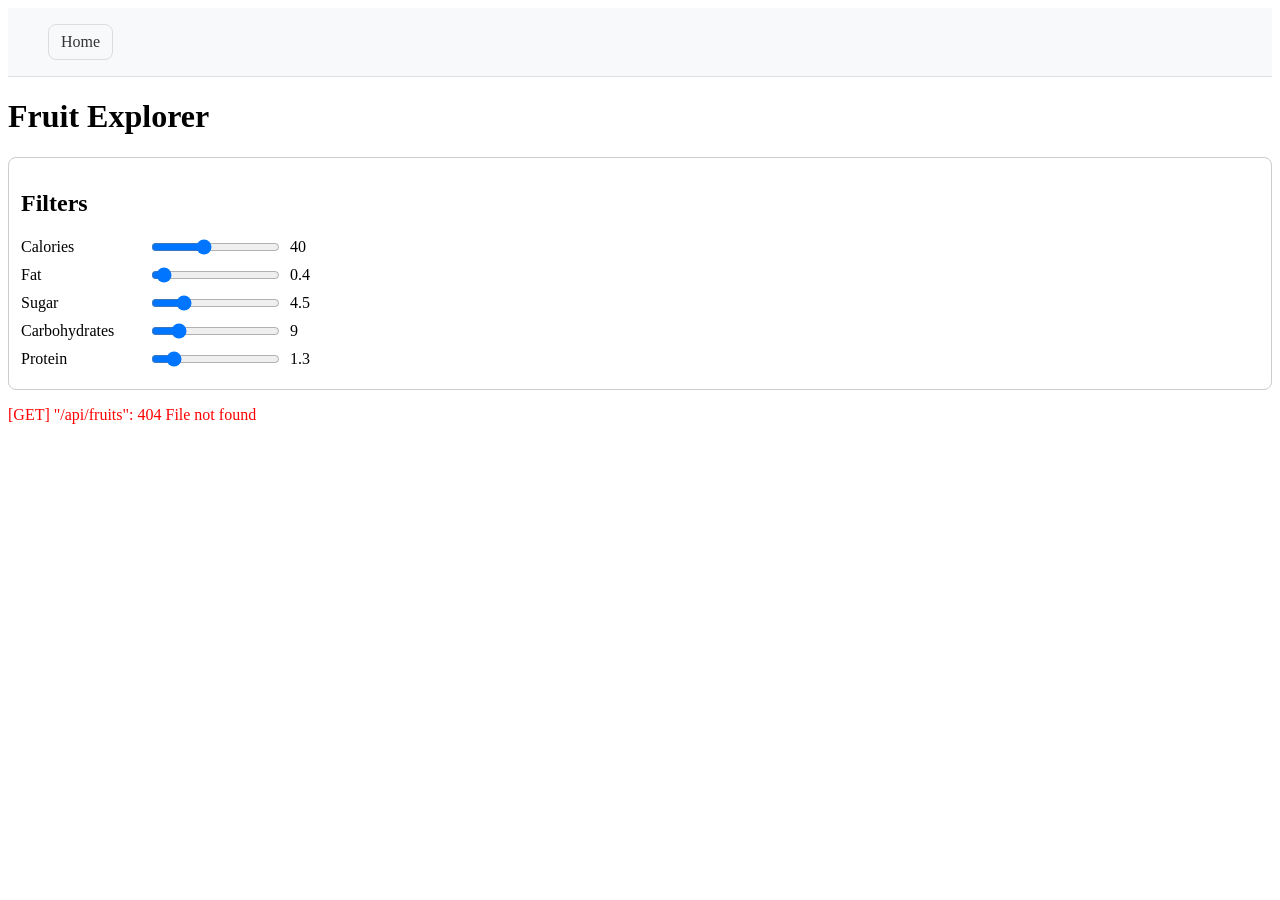
==== index.html @ ee1adf6a "uploaded" ====
<!DOCTYPE html><html  data-capo=""><head><meta charset="utf-8">
<meta name="viewport" content="width=device-width, initial-scale=1">
<style>header[data-v-82c28398]{background-color:#f8f9fa;border-bottom:1px solid #ddd;color:#333;display:flex;justify-content:space-between}nav ul[data-v-82c28398]{display:flex;gap:16px;list-style:none}nav ul li[data-v-82c28398]{border:1px solid #ddd;border-radius:8px;padding:8px 12px}nav ul li a[data-v-82c28398]{color:#333;text-decoration:none}nav ul li a[data-v-82c28398]:hover{text-decoration:underline}</style>
<style>.filter-panel[data-v-740115e5]{border:1px solid #ccc;border-radius:8px;margin-bottom:16px;padding:12px}.filter-group[data-v-740115e5]{align-items:center;display:flex;gap:8px;margin-bottom:8px}.filter-group label[data-v-740115e5]{text-transform:capitalize;width:120px}.grid[data-v-740115e5]{display:flex;flex-wrap:wrap;gap:16px}.card[data-v-740115e5]{border:1px solid #ccc;border-radius:8px;padding:12px;width:200px}.error[data-v-740115e5]{color:red;margin-bottom:16px}</style>
<link rel="stylesheet" href="/_nuxt/FruitCard.Q_j9BK46.css" crossorigin>
<link rel="preload" as="fetch" crossorigin="anonymous" href="/_payload.json?73a36dbd-54e8-44e6-b448-5cb84c7c94f8">
<link rel="modulepreload" as="script" crossorigin href="/_nuxt/CZBqQ9FV.js">
<link rel="modulepreload" as="script" crossorigin href="/_nuxt/BmM7E6rx.js">
<link rel="modulepreload" as="script" crossorigin href="/_nuxt/8J3lh1gu.js">
<link rel="modulepreload" as="script" crossorigin href="/_nuxt/DuoKc0-E.js">
<link rel="modulepreload" as="script" crossorigin href="/_nuxt/CdLIsqoJ.js">
<link rel="prefetch" as="script" crossorigin href="/_nuxt/CUXLBpAI.js">
<link rel="prefetch" as="script" crossorigin href="/_nuxt/C5-MP1WR.js">
<link rel="prefetch" as="script" crossorigin href="/_nuxt/BQdV3x2c.js">
<script type="module" src="/_nuxt/CZBqQ9FV.js" crossorigin></script>
<link rel="preload" as="fetch" fetchpriority="low" crossorigin="anonymous" href="/_nuxt/builds/meta/73a36dbd-54e8-44e6-b448-5cb84c7c94f8.json"></head><body><div id="__nuxt"><div><div data-v-82c28398><header data-v-82c28398><nav data-v-82c28398><ul data-v-82c28398><li data-v-82c28398><a aria-current="page" href="/" class="router-link-active router-link-exact-active" data-v-82c28398>Home</a></li><!----></ul></nav></header><!--[--><div data-v-740115e5><h1 data-v-740115e5>Fruit Explorer</h1><div class="filter-panel" data-v-740115e5><h2 data-v-740115e5>Filters</h2><!--[--><div class="filter-group" data-v-740115e5><label for="calories" data-v-740115e5>calories</label><input type="range" id="calories-max" value="40" min="0" max="100" step="0.1" data-v-740115e5><span data-v-740115e5>40</span></div><div class="filter-group" data-v-740115e5><label for="fat" data-v-740115e5>fat</label><input type="range" id="fat-max" value="0.4" min="0" max="10" step="0.1" data-v-740115e5><span data-v-740115e5>0.4</span></div><div class="filter-group" data-v-740115e5><label for="sugar" data-v-740115e5>sugar</label><input type="range" id="sugar-max" value="4.5" min="0" max="20" step="0.1" data-v-740115e5><span data-v-740115e5>4.5</span></div><div class="filter-group" data-v-740115e5><label for="carbohydrates" data-v-740115e5>carbohydrates</label><input type="range" id="carbohydrates-max" value="9" min="0" max="50" step="0.1" data-v-740115e5><span data-v-740115e5>9</span></div><div class="filter-group" data-v-740115e5><label for="protein" data-v-740115e5>protein</label><input type="range" id="protein-max" value="1.3" min="0" max="10" step="0.1" data-v-740115e5><span data-v-740115e5>1.3</span></div><!--]--></div><!----><!----><div class="grid" data-v-740115e5><!--[--><!--]--></div></div><!--]--></div></div></div><div id="teleports"></div><script type="application/json" data-nuxt-data="nuxt-app" data-ssr="true" id="__NUXT_DATA__" data-src="/_payload.json?73a36dbd-54e8-44e6-b448-5cb84c7c94f8">[{"state":1,"once":3,"_errors":4,"serverRendered":6,"path":7,"pinia":8,"prerenderedAt":15},["Reactive",2],{},["Set"],["ShallowReactive",5],{},true,"/",{"favorites":9,"fruit":11},{"favorites":10},[],{"fruits":12,"isLoading":13,"error":14},[],false,null,1739394600514]</script>
<script>window.__NUXT__={};window.__NUXT__.config={public:{},app:{baseURL:"/",buildId:"73a36dbd-54e8-44e6-b448-5cb84c7c94f8",buildAssetsDir:"/_nuxt/",cdnURL:""}}</script></body></html>
---- _nuxt/FruitCard.Q_j9BK46.css ----
.card[data-v-c3e1b3ac]{border:1px solid #ccc;border-radius:8px;margin-bottom:16px;padding:12px;width:200px}.link[data-v-c3e1b3ac]{color:#00f;cursor:pointer;text-decoration:underline}.buttons[data-v-c3e1b3ac]{display:flex;flex-direction:column;gap:8px;margin-top:12px}
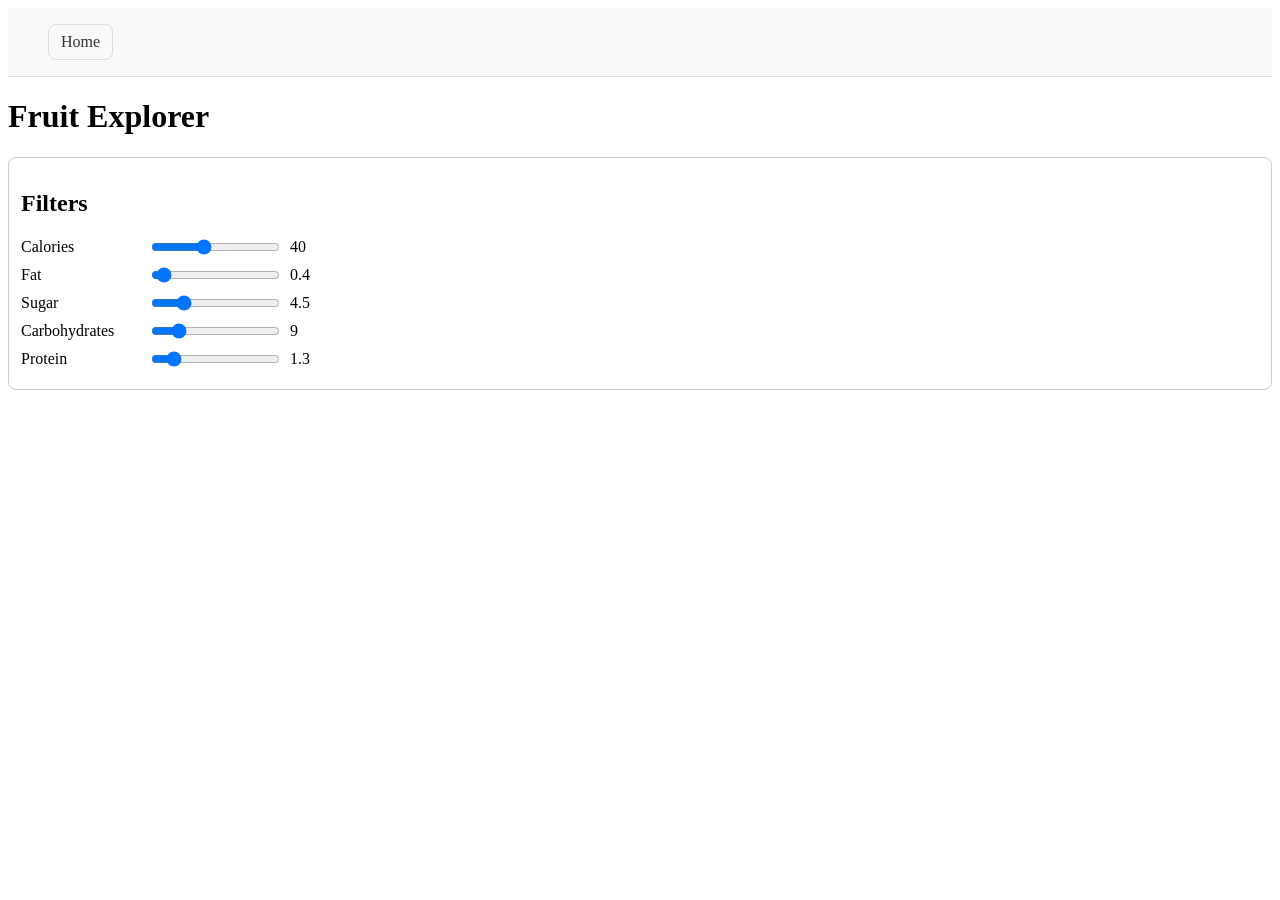
==== commit 8fb11b68: "update base-url" ====
--- a/index.html
+++ b/index.html
@@ -2,16 +2,16 @@
 <meta name="viewport" content="width=device-width, initial-scale=1">
 <style>header[data-v-82c28398]{background-color:#f8f9fa;border-bottom:1px solid #ddd;color:#333;display:flex;justify-content:space-between}nav ul[data-v-82c28398]{display:flex;gap:16px;list-style:none}nav ul li[data-v-82c28398]{border:1px solid #ddd;border-radius:8px;padding:8px 12px}nav ul li a[data-v-82c28398]{color:#333;text-decoration:none}nav ul li a[data-v-82c28398]:hover{text-decoration:underline}</style>
 <style>.filter-panel[data-v-740115e5]{border:1px solid #ccc;border-radius:8px;margin-bottom:16px;padding:12px}.filter-group[data-v-740115e5]{align-items:center;display:flex;gap:8px;margin-bottom:8px}.filter-group label[data-v-740115e5]{text-transform:capitalize;width:120px}.grid[data-v-740115e5]{display:flex;flex-wrap:wrap;gap:16px}.card[data-v-740115e5]{border:1px solid #ccc;border-radius:8px;padding:12px;width:200px}.error[data-v-740115e5]{color:red;margin-bottom:16px}</style>
-<link rel="stylesheet" href="/_nuxt/FruitCard.Q_j9BK46.css" crossorigin>
-<link rel="preload" as="fetch" crossorigin="anonymous" href="/_payload.json?73a36dbd-54e8-44e6-b448-5cb84c7c94f8">
-<link rel="modulepreload" as="script" crossorigin href="/_nuxt/CZBqQ9FV.js">
-<link rel="modulepreload" as="script" crossorigin href="/_nuxt/BmM7E6rx.js">
-<link rel="modulepreload" as="script" crossorigin href="/_nuxt/8J3lh1gu.js">
-<link rel="modulepreload" as="script" crossorigin href="/_nuxt/DuoKc0-E.js">
-<link rel="modulepreload" as="script" crossorigin href="/_nuxt/CdLIsqoJ.js">
-<link rel="prefetch" as="script" crossorigin href="/_nuxt/CUXLBpAI.js">
-<link rel="prefetch" as="script" crossorigin href="/_nuxt/C5-MP1WR.js">
-<link rel="prefetch" as="script" crossorigin href="/_nuxt/BQdV3x2c.js">
-<script type="module" src="/_nuxt/CZBqQ9FV.js" crossorigin></script>
-<link rel="preload" as="fetch" fetchpriority="low" crossorigin="anonymous" href="/_nuxt/builds/meta/73a36dbd-54e8-44e6-b448-5cb84c7c94f8.json"></head><body><div id="__nuxt"><div><div data-v-82c28398><header data-v-82c28398><nav data-v-82c28398><ul data-v-82c28398><li data-v-82c28398><a aria-current="page" href="/" class="router-link-active router-link-exact-active" data-v-82c28398>Home</a></li><!----></ul></nav></header><!--[--><div data-v-740115e5><h1 data-v-740115e5>Fruit Explorer</h1><div class="filter-panel" data-v-740115e5><h2 data-v-740115e5>Filters</h2><!--[--><div class="filter-group" data-v-740115e5><label for="calories" data-v-740115e5>calories</label><input type="range" id="calories-max" value="40" min="0" max="100" step="0.1" data-v-740115e5><span data-v-740115e5>40</span></div><div class="filter-group" data-v-740115e5><label for="fat" data-v-740115e5>fat</label><input type="range" id="fat-max" value="0.4" min="0" max="10" step="0.1" data-v-740115e5><span data-v-740115e5>0.4</span></div><div class="filter-group" data-v-740115e5><label for="sugar" data-v-740115e5>sugar</label><input type="range" id="sugar-max" value="4.5" min="0" max="20" step="0.1" data-v-740115e5><span data-v-740115e5>4.5</span></div><div class="filter-group" data-v-740115e5><label for="carbohydrates" data-v-740115e5>carbohydrates</label><input type="range" id="carbohydrates-max" value="9" min="0" max="50" step="0.1" data-v-740115e5><span data-v-740115e5>9</span></div><div class="filter-group" data-v-740115e5><label for="protein" data-v-740115e5>protein</label><input type="range" id="protein-max" value="1.3" min="0" max="10" step="0.1" data-v-740115e5><span data-v-740115e5>1.3</span></div><!--]--></div><!----><!----><div class="grid" data-v-740115e5><!--[--><!--]--></div></div><!--]--></div></div></div><div id="teleports"></div><script type="application/json" data-nuxt-data="nuxt-app" data-ssr="true" id="__NUXT_DATA__" data-src="/_payload.json?73a36dbd-54e8-44e6-b448-5cb84c7c94f8">[{"state":1,"once":3,"_errors":4,"serverRendered":6,"path":7,"pinia":8,"prerenderedAt":15},["Reactive",2],{},["Set"],["ShallowReactive",5],{},true,"/",{"favorites":9,"fruit":11},{"favorites":10},[],{"fruits":12,"isLoading":13,"error":14},[],false,null,1739394600514]</script>
-<script>window.__NUXT__={};window.__NUXT__.config={public:{},app:{baseURL:"/",buildId:"73a36dbd-54e8-44e6-b448-5cb84c7c94f8",buildAssetsDir:"/_nuxt/",cdnURL:""}}</script></body></html>+<link rel="stylesheet" href="/fruit-explorer/_nuxt/FruitCard.Q_j9BK46.css" crossorigin>
+<link rel="preload" as="fetch" crossorigin="anonymous" href="/fruit-explorer/_payload.json?309de507-f328-488c-8391-fa8ec1fb9c1d">
+<link rel="modulepreload" as="script" crossorigin href="/fruit-explorer/_nuxt/CZBqQ9FV.js">
+<link rel="modulepreload" as="script" crossorigin href="/fruit-explorer/_nuxt/BmM7E6rx.js">
+<link rel="modulepreload" as="script" crossorigin href="/fruit-explorer/_nuxt/8J3lh1gu.js">
+<link rel="modulepreload" as="script" crossorigin href="/fruit-explorer/_nuxt/DuoKc0-E.js">
+<link rel="modulepreload" as="script" crossorigin href="/fruit-explorer/_nuxt/CdLIsqoJ.js">
+<link rel="prefetch" as="script" crossorigin href="/fruit-explorer/_nuxt/CUXLBpAI.js">
+<link rel="prefetch" as="script" crossorigin href="/fruit-explorer/_nuxt/C5-MP1WR.js">
+<link rel="prefetch" as="script" crossorigin href="/fruit-explorer/_nuxt/BQdV3x2c.js">
+<script type="module" src="/fruit-explorer/_nuxt/CZBqQ9FV.js" crossorigin></script>
+<link rel="preload" as="fetch" fetchpriority="low" crossorigin="anonymous" href="/fruit-explorer/_nuxt/builds/meta/309de507-f328-488c-8391-fa8ec1fb9c1d.json"></head><body><div id="__nuxt"><div><div data-v-82c28398><header data-v-82c28398><nav data-v-82c28398><ul data-v-82c28398><li data-v-82c28398><a aria-current="page" href="/fruit-explorer/" class="router-link-active router-link-exact-active" data-v-82c28398>Home</a></li><!----></ul></nav></header><!--[--><div data-v-740115e5><h1 data-v-740115e5>Fruit Explorer</h1><div class="filter-panel" data-v-740115e5><h2 data-v-740115e5>Filters</h2><!--[--><div class="filter-group" data-v-740115e5><label for="calories" data-v-740115e5>calories</label><input type="range" id="calories-max" value="40" min="0" max="100" step="0.1" data-v-740115e5><span data-v-740115e5>40</span></div><div class="filter-group" data-v-740115e5><label for="fat" data-v-740115e5>fat</label><input type="range" id="fat-max" value="0.4" min="0" max="10" step="0.1" data-v-740115e5><span data-v-740115e5>0.4</span></div><div class="filter-group" data-v-740115e5><label for="sugar" data-v-740115e5>sugar</label><input type="range" id="sugar-max" value="4.5" min="0" max="20" step="0.1" data-v-740115e5><span data-v-740115e5>4.5</span></div><div class="filter-group" data-v-740115e5><label for="carbohydrates" data-v-740115e5>carbohydrates</label><input type="range" id="carbohydrates-max" value="9" min="0" max="50" step="0.1" data-v-740115e5><span data-v-740115e5>9</span></div><div class="filter-group" data-v-740115e5><label for="protein" data-v-740115e5>protein</label><input type="range" id="protein-max" value="1.3" min="0" max="10" step="0.1" data-v-740115e5><span data-v-740115e5>1.3</span></div><!--]--></div><!----><!----><div class="grid" data-v-740115e5><!--[--><!--]--></div></div><!--]--></div></div></div><div id="teleports"></div><script type="application/json" data-nuxt-data="nuxt-app" data-ssr="true" id="__NUXT_DATA__" data-src="/fruit-explorer/_payload.json?309de507-f328-488c-8391-fa8ec1fb9c1d">[{"state":1,"once":3,"_errors":4,"serverRendered":6,"path":7,"pinia":8,"prerenderedAt":15},["Reactive",2],{},["Set"],["ShallowReactive",5],{},true,"/",{"favorites":9,"fruit":11},{"favorites":10},[],{"fruits":12,"isLoading":13,"error":14},[],false,null,1739396769868]</script>
+<script>window.__NUXT__={};window.__NUXT__.config={public:{},app:{baseURL:"/fruit-explorer/",buildId:"309de507-f328-488c-8391-fa8ec1fb9c1d",buildAssetsDir:"/_nuxt/",cdnURL:""}}</script></body></html>
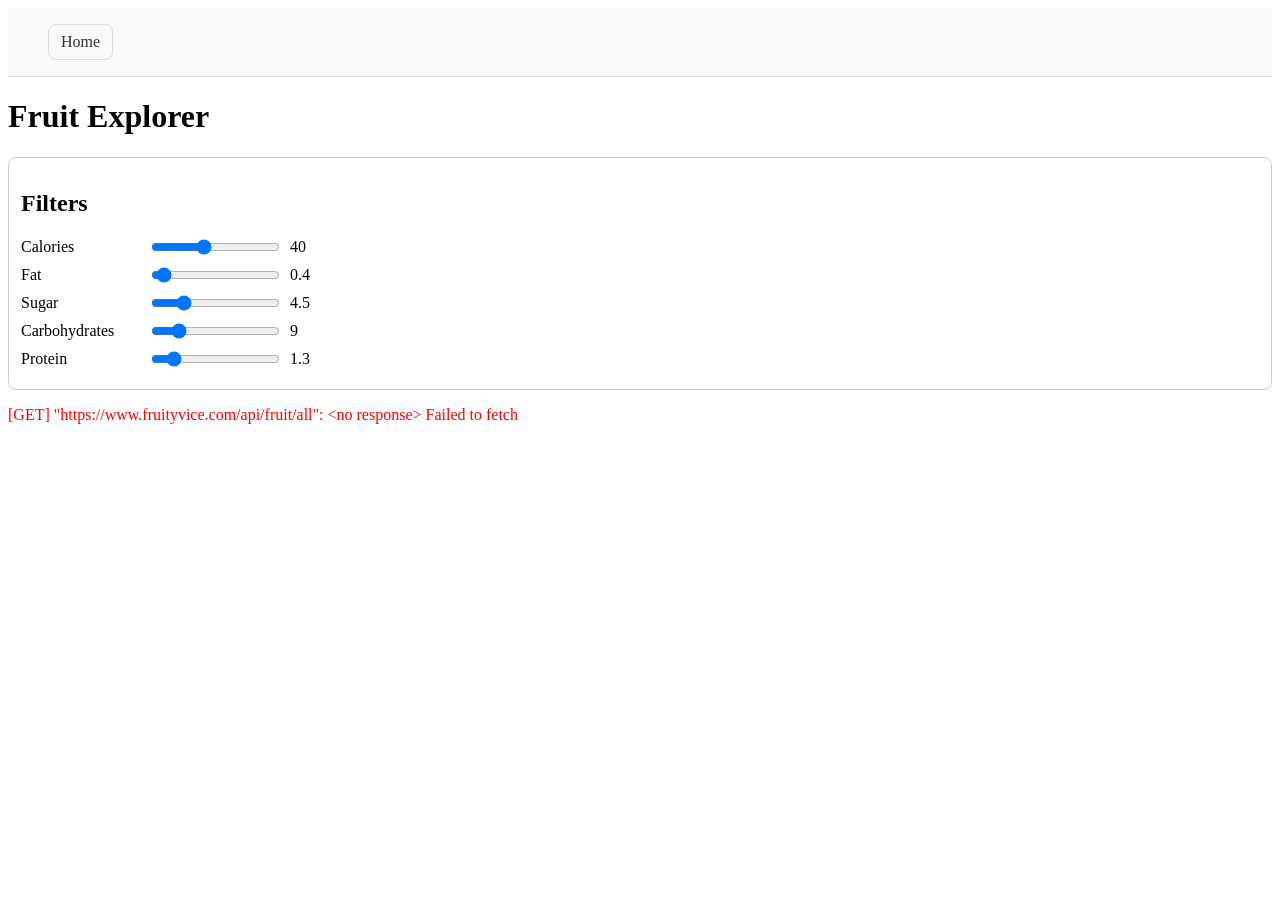
==== commit 1c8f88b2: "fix" ====
--- a/index.html
+++ b/index.html
@@ -2,16 +2,16 @@
 <meta name="viewport" content="width=device-width, initial-scale=1">
 <style>header[data-v-82c28398]{background-color:#f8f9fa;border-bottom:1px solid #ddd;color:#333;display:flex;justify-content:space-between}nav ul[data-v-82c28398]{display:flex;gap:16px;list-style:none}nav ul li[data-v-82c28398]{border:1px solid #ddd;border-radius:8px;padding:8px 12px}nav ul li a[data-v-82c28398]{color:#333;text-decoration:none}nav ul li a[data-v-82c28398]:hover{text-decoration:underline}</style>
 <style>.filter-panel[data-v-740115e5]{border:1px solid #ccc;border-radius:8px;margin-bottom:16px;padding:12px}.filter-group[data-v-740115e5]{align-items:center;display:flex;gap:8px;margin-bottom:8px}.filter-group label[data-v-740115e5]{text-transform:capitalize;width:120px}.grid[data-v-740115e5]{display:flex;flex-wrap:wrap;gap:16px}.card[data-v-740115e5]{border:1px solid #ccc;border-radius:8px;padding:12px;width:200px}.error[data-v-740115e5]{color:red;margin-bottom:16px}</style>
-<link rel="stylesheet" href="/fruit-explorer/_nuxt/FruitCard.Q_j9BK46.css" crossorigin>
-<link rel="preload" as="fetch" crossorigin="anonymous" href="/fruit-explorer/_payload.json?309de507-f328-488c-8391-fa8ec1fb9c1d">
-<link rel="modulepreload" as="script" crossorigin href="/fruit-explorer/_nuxt/CZBqQ9FV.js">
-<link rel="modulepreload" as="script" crossorigin href="/fruit-explorer/_nuxt/BmM7E6rx.js">
-<link rel="modulepreload" as="script" crossorigin href="/fruit-explorer/_nuxt/8J3lh1gu.js">
-<link rel="modulepreload" as="script" crossorigin href="/fruit-explorer/_nuxt/DuoKc0-E.js">
-<link rel="modulepreload" as="script" crossorigin href="/fruit-explorer/_nuxt/CdLIsqoJ.js">
-<link rel="prefetch" as="script" crossorigin href="/fruit-explorer/_nuxt/CUXLBpAI.js">
-<link rel="prefetch" as="script" crossorigin href="/fruit-explorer/_nuxt/C5-MP1WR.js">
-<link rel="prefetch" as="script" crossorigin href="/fruit-explorer/_nuxt/BQdV3x2c.js">
-<script type="module" src="/fruit-explorer/_nuxt/CZBqQ9FV.js" crossorigin></script>
-<link rel="preload" as="fetch" fetchpriority="low" crossorigin="anonymous" href="/fruit-explorer/_nuxt/builds/meta/309de507-f328-488c-8391-fa8ec1fb9c1d.json"></head><body><div id="__nuxt"><div><div data-v-82c28398><header data-v-82c28398><nav data-v-82c28398><ul data-v-82c28398><li data-v-82c28398><a aria-current="page" href="/fruit-explorer/" class="router-link-active router-link-exact-active" data-v-82c28398>Home</a></li><!----></ul></nav></header><!--[--><div data-v-740115e5><h1 data-v-740115e5>Fruit Explorer</h1><div class="filter-panel" data-v-740115e5><h2 data-v-740115e5>Filters</h2><!--[--><div class="filter-group" data-v-740115e5><label for="calories" data-v-740115e5>calories</label><input type="range" id="calories-max" value="40" min="0" max="100" step="0.1" data-v-740115e5><span data-v-740115e5>40</span></div><div class="filter-group" data-v-740115e5><label for="fat" data-v-740115e5>fat</label><input type="range" id="fat-max" value="0.4" min="0" max="10" step="0.1" data-v-740115e5><span data-v-740115e5>0.4</span></div><div class="filter-group" data-v-740115e5><label for="sugar" data-v-740115e5>sugar</label><input type="range" id="sugar-max" value="4.5" min="0" max="20" step="0.1" data-v-740115e5><span data-v-740115e5>4.5</span></div><div class="filter-group" data-v-740115e5><label for="carbohydrates" data-v-740115e5>carbohydrates</label><input type="range" id="carbohydrates-max" value="9" min="0" max="50" step="0.1" data-v-740115e5><span data-v-740115e5>9</span></div><div class="filter-group" data-v-740115e5><label for="protein" data-v-740115e5>protein</label><input type="range" id="protein-max" value="1.3" min="0" max="10" step="0.1" data-v-740115e5><span data-v-740115e5>1.3</span></div><!--]--></div><!----><!----><div class="grid" data-v-740115e5><!--[--><!--]--></div></div><!--]--></div></div></div><div id="teleports"></div><script type="application/json" data-nuxt-data="nuxt-app" data-ssr="true" id="__NUXT_DATA__" data-src="/fruit-explorer/_payload.json?309de507-f328-488c-8391-fa8ec1fb9c1d">[{"state":1,"once":3,"_errors":4,"serverRendered":6,"path":7,"pinia":8,"prerenderedAt":15},["Reactive",2],{},["Set"],["ShallowReactive",5],{},true,"/",{"favorites":9,"fruit":11},{"favorites":10},[],{"fruits":12,"isLoading":13,"error":14},[],false,null,1739396769868]</script>
-<script>window.__NUXT__={};window.__NUXT__.config={public:{},app:{baseURL:"/fruit-explorer/",buildId:"309de507-f328-488c-8391-fa8ec1fb9c1d",buildAssetsDir:"/_nuxt/",cdnURL:""}}</script></body></html>+<link rel="stylesheet" href="/_nuxt/FruitCard.Q_j9BK46.css" crossorigin>
+<link rel="preload" as="fetch" crossorigin="anonymous" href="/_payload.json?2c1d5533-9f59-410c-aec3-af5990e4bb94">
+<link rel="modulepreload" as="script" crossorigin href="/_nuxt/CMZmkqGh.js">
+<link rel="modulepreload" as="script" crossorigin href="/_nuxt/B_2okHhM.js">
+<link rel="modulepreload" as="script" crossorigin href="/_nuxt/DiMzCnI4.js">
+<link rel="modulepreload" as="script" crossorigin href="/_nuxt/B0FjRN8s.js">
+<link rel="modulepreload" as="script" crossorigin href="/_nuxt/lM71PJrp.js">
+<link rel="prefetch" as="script" crossorigin href="/_nuxt/BFqr7ivy.js">
+<link rel="prefetch" as="script" crossorigin href="/_nuxt/B11VKpCT.js">
+<link rel="prefetch" as="script" crossorigin href="/_nuxt/B9RRxAIM.js">
+<script type="module" src="/_nuxt/CMZmkqGh.js" crossorigin></script>
+<link rel="preload" as="fetch" fetchpriority="low" crossorigin="anonymous" href="/_nuxt/builds/meta/2c1d5533-9f59-410c-aec3-af5990e4bb94.json"></head><body><div id="__nuxt"><div><div data-v-82c28398><header data-v-82c28398><nav data-v-82c28398><ul data-v-82c28398><li data-v-82c28398><a aria-current="page" href="/" class="router-link-active router-link-exact-active" data-v-82c28398>Home</a></li><!----></ul></nav></header><!--[--><div data-v-740115e5><h1 data-v-740115e5>Fruit Explorer</h1><div class="filter-panel" data-v-740115e5><h2 data-v-740115e5>Filters</h2><!--[--><div class="filter-group" data-v-740115e5><label for="calories" data-v-740115e5>calories</label><input type="range" id="calories-max" value="40" min="0" max="100" step="0.1" data-v-740115e5><span data-v-740115e5>40</span></div><div class="filter-group" data-v-740115e5><label for="fat" data-v-740115e5>fat</label><input type="range" id="fat-max" value="0.4" min="0" max="10" step="0.1" data-v-740115e5><span data-v-740115e5>0.4</span></div><div class="filter-group" data-v-740115e5><label for="sugar" data-v-740115e5>sugar</label><input type="range" id="sugar-max" value="4.5" min="0" max="20" step="0.1" data-v-740115e5><span data-v-740115e5>4.5</span></div><div class="filter-group" data-v-740115e5><label for="carbohydrates" data-v-740115e5>carbohydrates</label><input type="range" id="carbohydrates-max" value="9" min="0" max="50" step="0.1" data-v-740115e5><span data-v-740115e5>9</span></div><div class="filter-group" data-v-740115e5><label for="protein" data-v-740115e5>protein</label><input type="range" id="protein-max" value="1.3" min="0" max="10" step="0.1" data-v-740115e5><span data-v-740115e5>1.3</span></div><!--]--></div><!----><!----><div class="grid" data-v-740115e5><!--[--><!--]--></div></div><!--]--></div></div></div><div id="teleports"></div><script type="application/json" data-nuxt-data="nuxt-app" data-ssr="true" id="__NUXT_DATA__" data-src="/_payload.json?2c1d5533-9f59-410c-aec3-af5990e4bb94">[{"state":1,"once":3,"_errors":4,"serverRendered":6,"path":7,"pinia":8,"prerenderedAt":15},["Reactive",2],{},["Set"],["ShallowReactive",5],{},true,"/",{"favorites":9,"fruit":11},{"favorites":10},[],{"fruits":12,"isLoading":13,"error":14},[],false,null,1739401806867]</script>
+<script>window.__NUXT__={};window.__NUXT__.config={public:{apiBase:"https://www.fruityvice.com"},app:{baseURL:"/",buildId:"2c1d5533-9f59-410c-aec3-af5990e4bb94",buildAssetsDir:"/_nuxt/",cdnURL:""}}</script></body></html>
--- a/_nuxt/FruitCard.Q_j9BK46.css
+++ b/_nuxt/FruitCard.Q_j9BK46.css
@@ -0,0 +1 @@
+.card[data-v-c3e1b3ac]{border:1px solid #ccc;border-radius:8px;margin-bottom:16px;padding:12px;width:200px}.link[data-v-c3e1b3ac]{color:#00f;cursor:pointer;text-decoration:underline}.buttons[data-v-c3e1b3ac]{display:flex;flex-direction:column;gap:8px;margin-top:12px}
